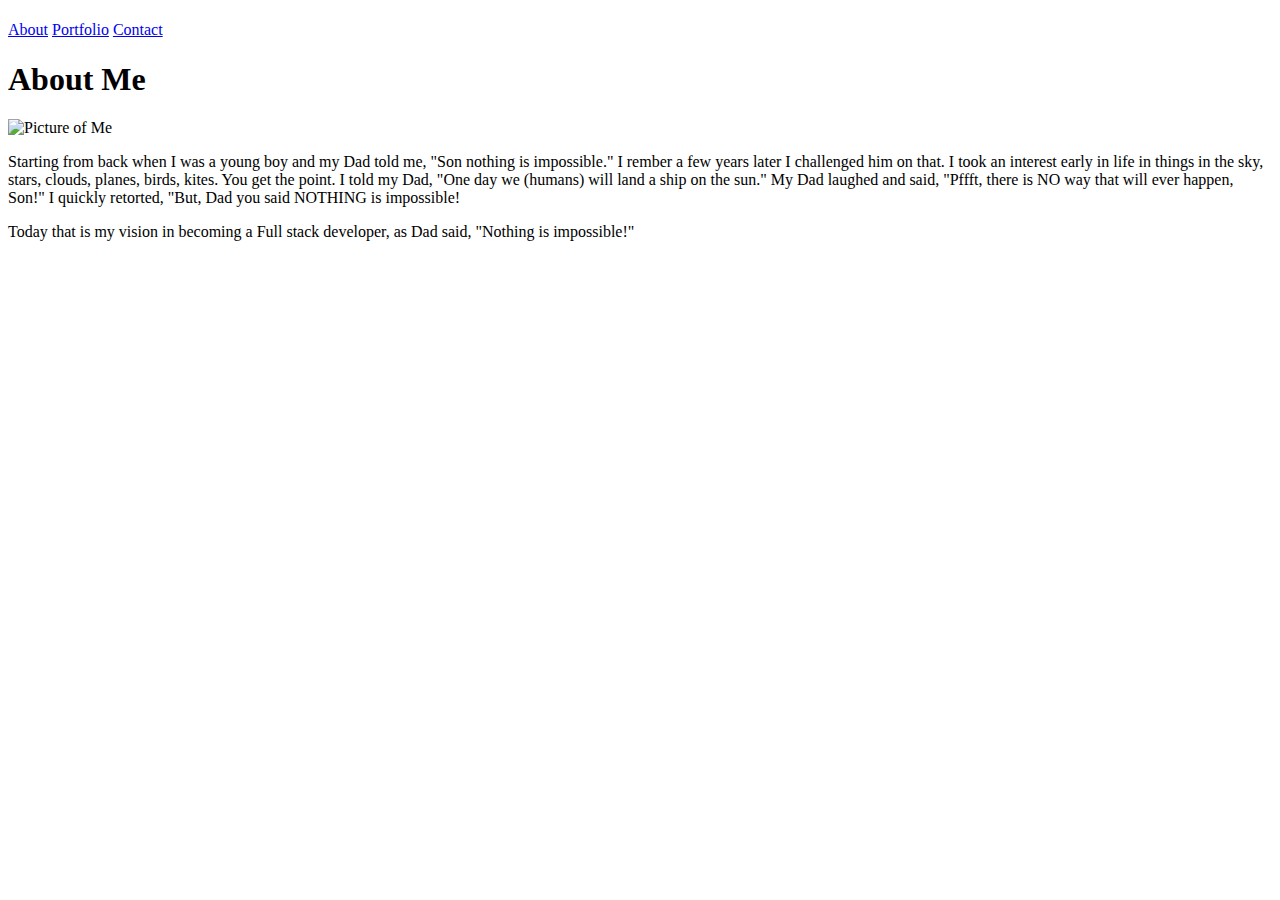
==== index.html @ b8f7dd7e "Added and cleaned up html" ====
<!DOCTYPE html>
<html>
    <head>
        <h1><title>Greg Quintana</title></h1>
        <link rel="stylesheet" type="text/css" href="assets/css/style.css">
        <link href="https://fonts.googleapis.com/css?family=Lobster&display=swap" rel="stylesheet">
        
    <header>
          
    <div class="w3-bar w3-black">
            <a href="#" class="w3-bar-item w3-button">About</a>
            <a href="/Users/gregquintana/Desktop/Basic-Portfolio/portfolio.html" class="w3-bar-item w3-button">Portfolio</a>
            <a href="#" class="w3-bar-item w3-button">Contact</a>
            
    </div>
    </header>
</head>
<body>
<h1>About Me</h1>
<img src="/Users/gregquintana/Desktop/Basic-Portfolio/assets/images/gregjpg.jpg" alt="Picture of Me">
<p>Starting from back when I was a young boy and my Dad told me, "Son nothing is impossible." I rember a few years later I challenged him on that. I took an interest early in life in things in the sky, stars, clouds, planes, birds, kites. You get the point. I told my Dad, "One day we (humans) will land a ship on the sun."  My Dad laughed and said, "Pffft, there is NO way that will ever happen, Son!"  I quickly retorted, "But, Dad you said NOTHING is impossible!<br>

    </p>
  



</body>












</html>
  
Today that is my vision in becoming a Full stack developer, as Dad said, "Nothing is impossible!" 
  
</p>


</body>
---- assets/css/style.css ----
</html>

h1 {
    
    font-family: 'Lobster', cursive;
}
    
 body {
    background-image: url(/Users/gregquintana/Desktop/Basic-Portfolio/assets/images/wave.png)
  }

}

p {
    
    top: 182px;
    left: 20px;
    
}
.navbartop {
    display: inline;
     
}
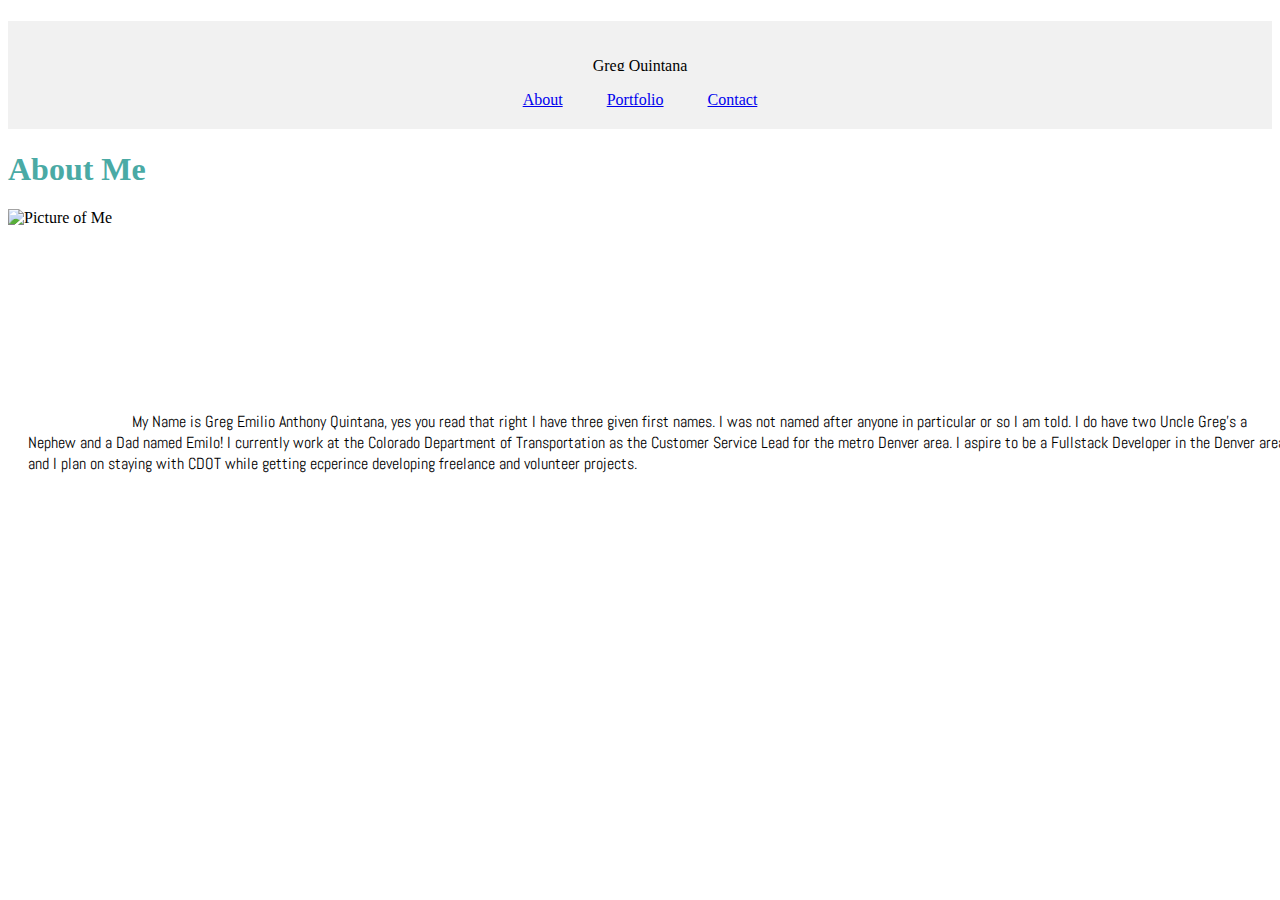
==== commit 30280f3b: "Final commit for homework" ====
--- a/index.html
+++ b/index.html
@@ -1,48 +1,21 @@
 <!DOCTYPE html>
 <html>
-    <head>
-        <h1><title>Greg Quintana</title></h1>
-        <link rel="stylesheet" type="text/css" href="assets/css/style.css">
-        <link href="https://fonts.googleapis.com/css?family=Lobster&display=swap" rel="stylesheet">
-        
-    <header>
-          
-    <div class="w3-bar w3-black">
-            <a href="#" class="w3-bar-item w3-button">About</a>
-            <a href="/Users/gregquintana/Desktop/Basic-Portfolio/portfolio.html" class="w3-bar-item w3-button">Portfolio</a>
-            <a href="#" class="w3-bar-item w3-button">Contact</a>
-            
-    </div>
-    </header>
-</head>
-<body>
-<h1>About Me</h1>
-<img src="/Users/gregquintana/Desktop/Basic-Portfolio/assets/images/gregjpg.jpg" alt="Picture of Me">
-<p>Starting from back when I was a young boy and my Dad told me, "Son nothing is impossible." I rember a few years later I challenged him on that. I took an interest early in life in things in the sky, stars, clouds, planes, birds, kites. You get the point. I told my Dad, "One day we (humans) will land a ship on the sun."  My Dad laughed and said, "Pffft, there is NO way that will ever happen, Son!"  I quickly retorted, "But, Dad you said NOTHING is impossible!<br>
+ <head>
+    <link href="https://fonts.googleapis.com/css?family=Abel&display=swap" rel="stylesheet">
+    <h1><title>Greg Quintana</title></h1>
+    <link rel="stylesheet" type="text/css" href="assets/css/style.css">
+<head>
 
-    </p>
-  
+<body>         
+     <div class="header">
+         <p>Greg Quintana</p>    
+         <a href="#" class="header">About</a>
+        <a href="portfolio.html" class="header">Portfolio</a>
+        <a href="contact.html" class="header">Contact</a>
+     </div>
 
-
-
+         <h1>About Me</h1>
+         <img src="/Users/gregquintana/Desktop/Basic-Portfolio/assets/images/gregJPG.JPG" alt="Picture of Me">
+         <p class="aboutMe">My Name is Greg Emilio Anthony Quintana, yes you read that right I have  three given first names. I was not named after anyone in particular or so I am told. I do have two Uncle Greg's a Nephew and a Dad named Emilo!  I currently work at the Colorado Department of Transportation as the Customer Service Lead for the metro Denver area.  I aspire to be a Fullstack Developer in the Denver area and I plan on staying with CDOT while getting ecperince developing freelance and volunteer projects. </p>
 </body>
 
-
-
-
-
-
-
-
-
-
-
-
-</html>
-  
-Today that is my vision in becoming a Full stack developer, as Dad said, "Nothing is impossible!" 
-  
-</p>
-
-
-</body>
--- a/assets/css/style.css
+++ b/assets/css/style.css
@@ -1,23 +1,41 @@
-</html>
-
-h1 {
+img {float:left;}
     
-    font-family: 'Lobster', cursive;
-}
+   }
     
  body {
-    background-image: url(/Users/gregquintana/Desktop/Basic-Portfolio/assets/images/wave.png)
+                 font-family: 'Abel', sans-serif;
+
+                 background-image: url("/assets/images/lilypads.png");
   }
+
+.aboutMe { 
+                    font-family: 'Abel', sans-serif;    
+                    float:top;  
+                    position:relative;
+                    top :202px 
+
 
 }
 
+h1 {
+    font-family: 'Georgia', Times, Times New Roman, serif;
+    color: #4aaaa5}
+
+.header{
+                     background-color: red;
+}
 p {
     
-    top: 182px;
-    left: 20px;
+                     top: 182px;
+                     left: 20px;
     
 }
 .navbartop {
-    display: inline;
+                     display: inline;
      
 }
+.header {
+                      background-color: #F1F1F1;
+                      text-align: center;
+                      padding: 20px;
+      }
